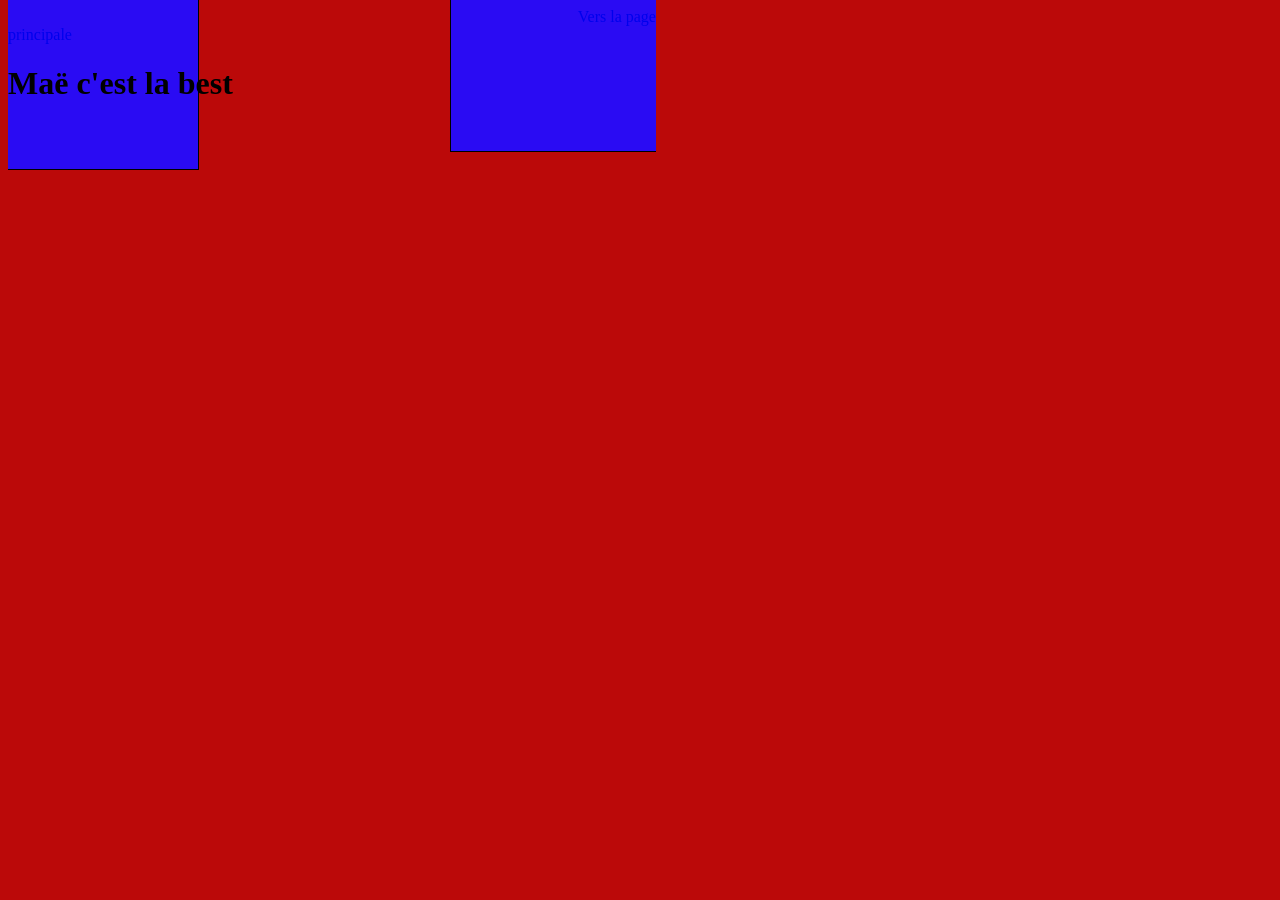
==== index.html @ 75bd2c95 "Changement design home page" ====
<!DOCTYPE html>
<html lang="en">

<head>
    <meta charset="UTF-8">
    <meta name="viewport" content="width=device-width, initial-scale=1.0">
    <link rel="stylesheet" href="style.css">
    <title>Document</title>
</head>

<body>
    <a href="page_ia.html" class="button">Vers la page principale</a>
    <h1> Maë c'est la best</h1>


</body>

</html>
---- style.css ----
body{
    background-color:rgb(187, 9, 9) ;
}

.button{
    background-color: rgb(42, 11, 243);
    width: 200px;
    margin: 35% ;
    padding: 10%;
    border: 1px solid black;
    text-decoration: none;

}
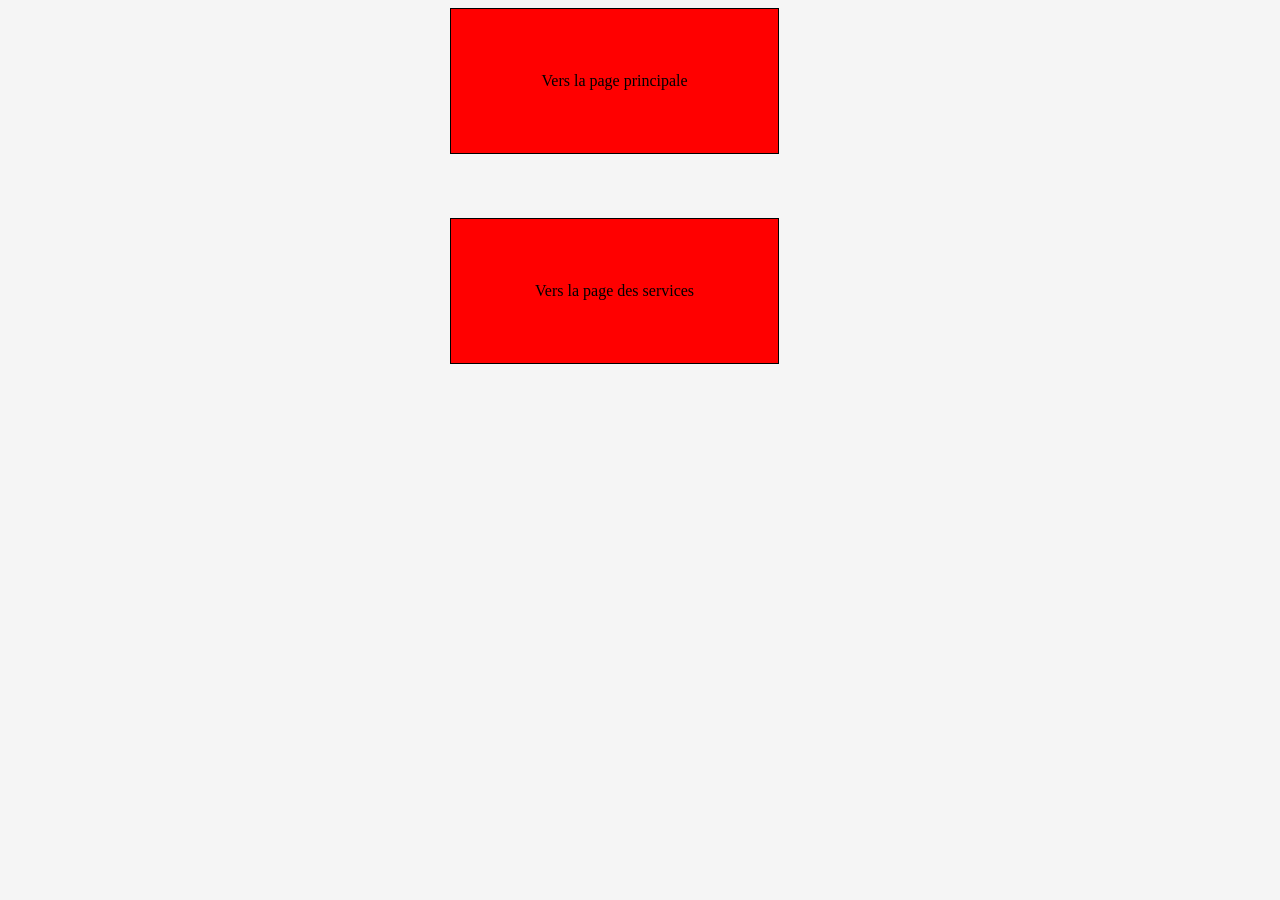
==== commit 77ed9cf0: "ADD page_services.html" ====
--- a/index.html
+++ b/index.html
@@ -1,18 +1,14 @@
 <!DOCTYPE html>
 <html lang="en">
-
 <head>
     <meta charset="UTF-8">
     <meta name="viewport" content="width=device-width, initial-scale=1.0">
     <link rel="stylesheet" href="style.css">
     <title>Document</title>
 </head>
-
 <body>
     <a href="page_ia.html" class="button">Vers la page principale</a>
-    <h1> Maë c'est la best</h1>
-
-
+    <a href="services.html" class="button">Vers la page des services</a>
+    
 </body>
-
 </html>
--- a/style.css
+++ b/style.css
@@ -1,13 +1,32 @@
 body{
-    background-color:rgb(187, 9, 9) ;
+    background-color:whitesmoke ;
 }
 
 .button{
-    background-color: rgb(42, 11, 243);
+    display: flex;
+    justify-content:center;
+    background-color: red;
+    margin: 0 35% 5% 35%;
     width: 200px;
-    margin: 35% ;
-    padding: 10%;
+    padding: 5%;
     border: 1px solid black;
     text-decoration: none;
+    color: black;
 
-}+}
+h1{
+    text-align: center;
+}
+ul{
+    list-style-type: none;  
+    color: black;
+    text-align: center;
+}
+li{
+    padding: 2%;
+}
+
+/* h1{
+    display: flex;
+    align-items: center;
+} */
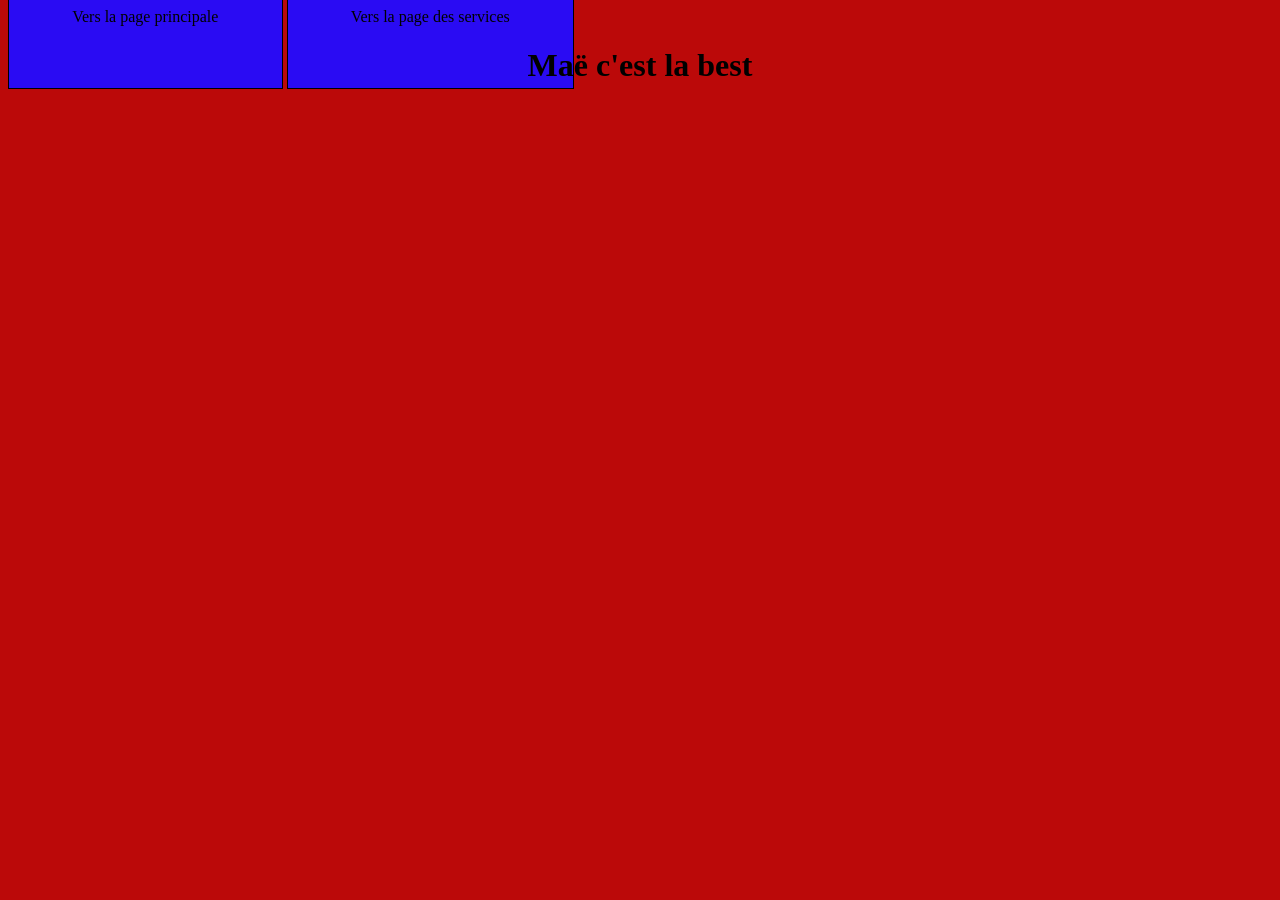
==== commit bb9ca96e: "resolv conflit" ====
--- a/index.html
+++ b/index.html
@@ -1,14 +1,18 @@
 <!DOCTYPE html>
 <html lang="en">
+
 <head>
     <meta charset="UTF-8">
     <meta name="viewport" content="width=device-width, initial-scale=1.0">
     <link rel="stylesheet" href="style.css">
     <title>Document</title>
 </head>
+
 <body>
     <a href="page_ia.html" class="button">Vers la page principale</a>
     <a href="services.html" class="button">Vers la page des services</a>
+    <h1> Maë c'est la best</h1>
     
 </body>
+
 </html>
--- a/style.css
+++ b/style.css
@@ -1,12 +1,9 @@
 body{
-    background-color:whitesmoke ;
+    background-color:rgb(187, 9, 9) ;
 }
 
 .button{
-    display: flex;
-    justify-content:center;
-    background-color: red;
-    margin: 0 35% 5% 35%;
+    background-color: rgb(42, 11, 243);
     width: 200px;
     padding: 5%;
     border: 1px solid black;
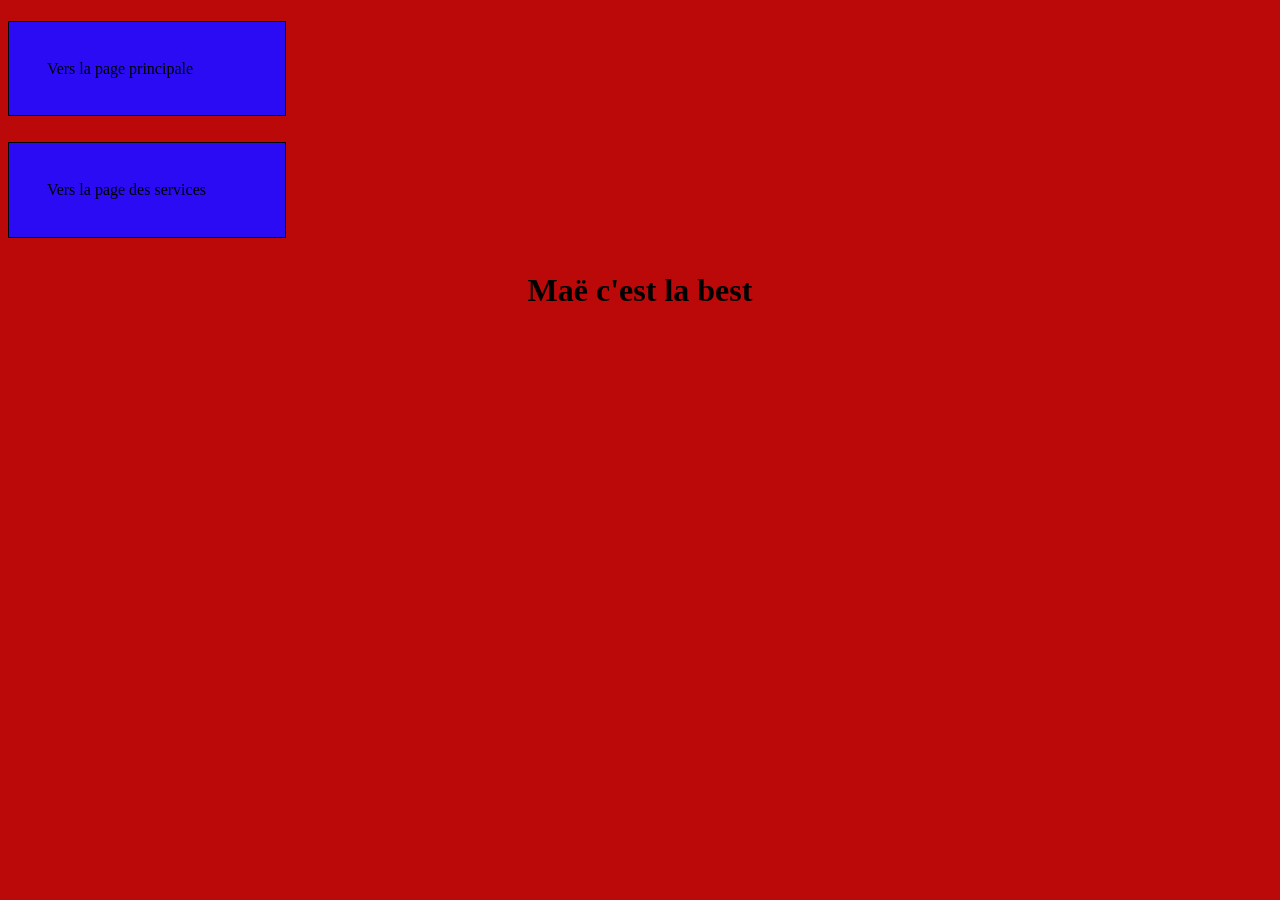
==== commit 07c1669a: "FIX bloc <a>" ====
--- a/index.html
+++ b/index.html
@@ -9,8 +9,10 @@
 </head>
 
 <body>
-    <a href="page_ia.html" class="button">Vers la page principale</a>
-    <a href="services.html" class="button">Vers la page des services</a>
+    <div class="container">
+        <a href="page_ia.html" class="button">Vers la page principale</a>
+        <a href="services.html" class="button">Vers la page des services</a>
+    </div>
     <h1> Maë c'est la best</h1>
     
 </body>
--- a/style.css
+++ b/style.css
@@ -5,7 +5,8 @@
 .button{
     background-color: rgb(42, 11, 243);
     width: 200px;
-    padding: 5%;
+    margin: 1% 0 1% 0 ;
+    padding: 3%;
     border: 1px solid black;
     text-decoration: none;
     color: black;
@@ -22,7 +23,11 @@
 li{
     padding: 2%;
 }
-
+.container{
+    display: flex;
+    flex-direction: column;
+    
+}
 /* h1{
     display: flex;
     align-items: center;
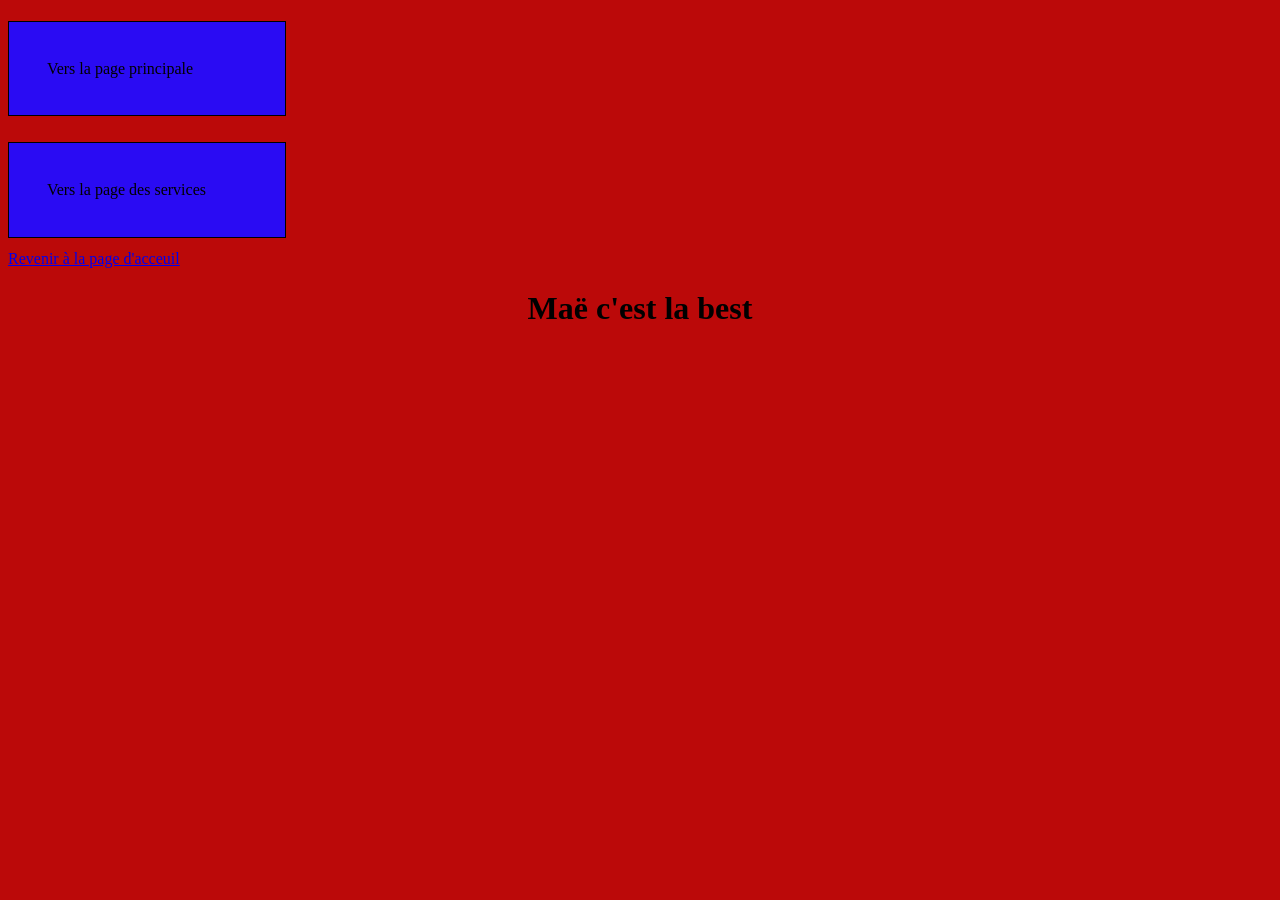
==== commit 91be94d4: "ADD -Bouton page contact" ====
--- a/index.html
+++ b/index.html
@@ -5,16 +5,17 @@
     <meta charset="UTF-8">
     <meta name="viewport" content="width=device-width, initial-scale=1.0">
     <link rel="stylesheet" href="style.css">
-    <title>Document</title>
+    <title>TelepotMe</title>
 </head>
 
 <body>
     <div class="container">
         <a href="page_ia.html" class="button">Vers la page principale</a>
         <a href="services.html" class="button">Vers la page des services</a>
+        <a href="contact.html">Revenir à la page d'acceuil</a>
     </div>
     <h1> Maë c'est la best</h1>
-    
+
 </body>
 
 </html>
--- a/style.css
+++ b/style.css
@@ -27,8 +27,4 @@
     display: flex;
     flex-direction: column;
     
-}
-/* h1{
-    display: flex;
-    align-items: center;
-} */+}
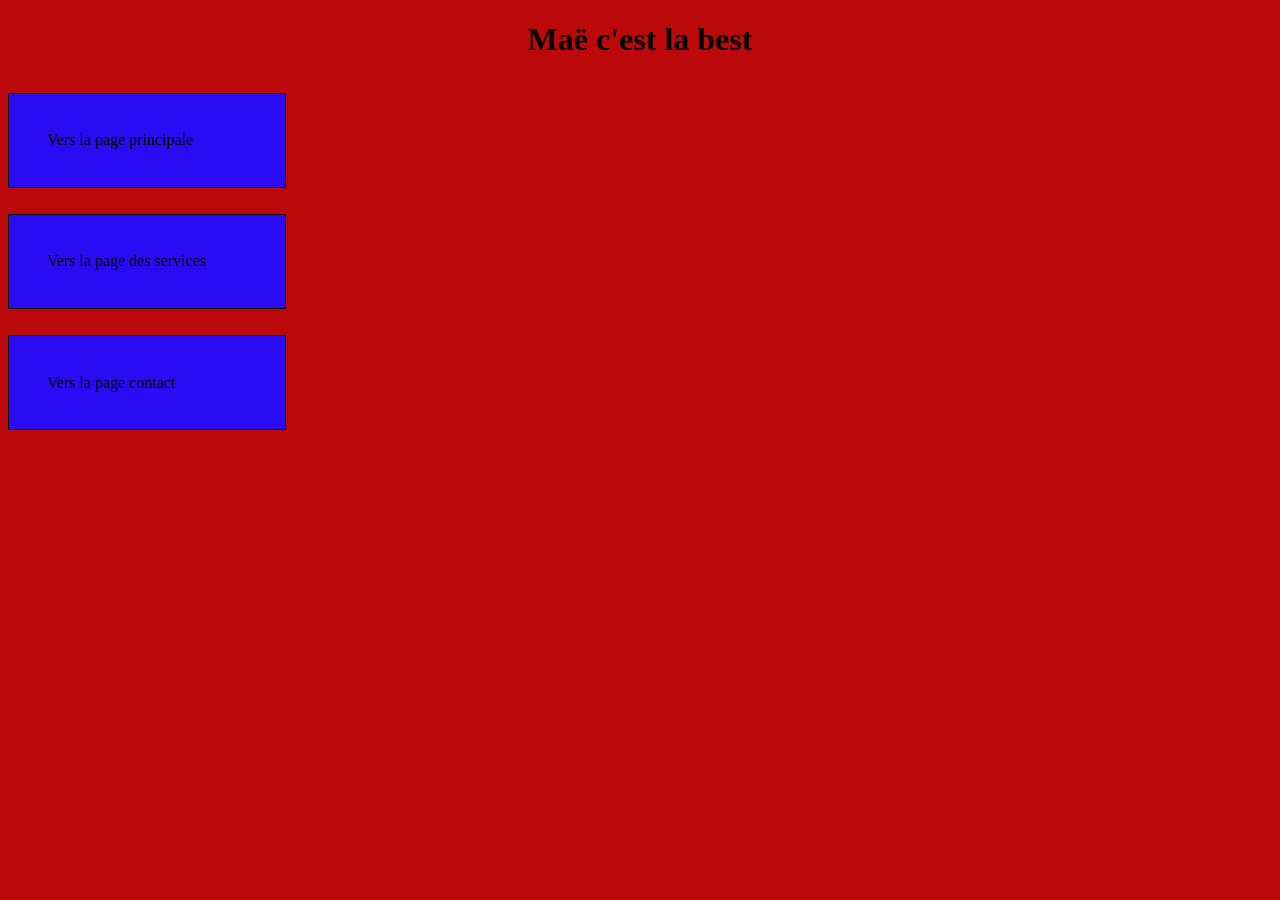
==== commit 7fdee1a7: "à jour" ====
--- a/index.html
+++ b/index.html
@@ -9,12 +9,13 @@
 </head>
 
 <body>
+    <h1> Maë c'est la best</h1>
     <div class="container">
         <a href="page_ia.html" class="button">Vers la page principale</a>
         <a href="services.html" class="button">Vers la page des services</a>
-        <a href="contact.html">Revenir à la page d'acceuil</a>
+        <a href="contact.html" class="button">Vers la page contact</a>
     </div>
-    <h1> Maë c'est la best</h1>
+    
 
 </body>
 
